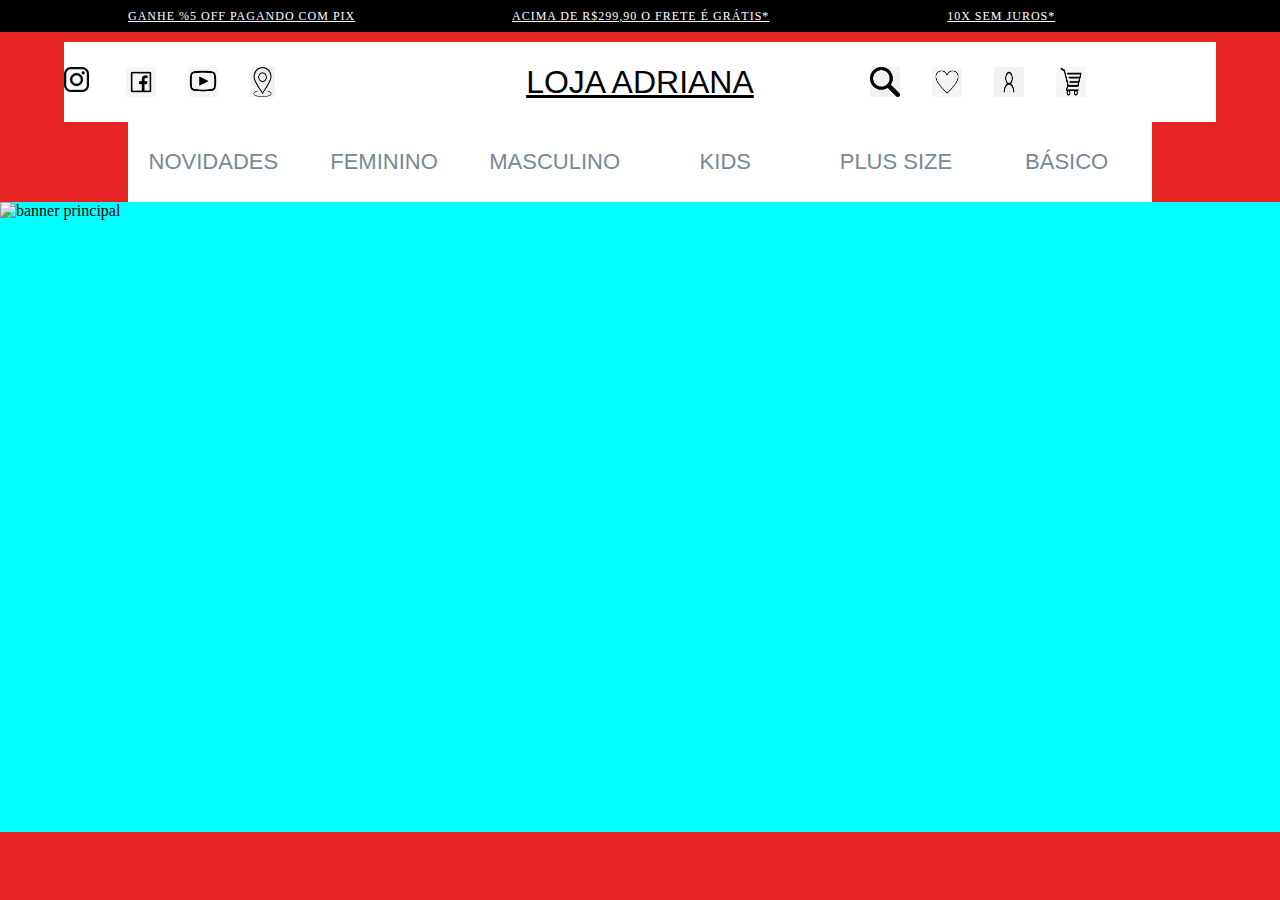
==== index.html @ 0b324292 "pagina-web" ====
<!DOCTYPE html>

<html lang="pt-br">

<head>

    <meta charset="UTF-8">
    <meta http-equiv="X-UA-Compatible" content="IE=edge">
    <meta name="viewport" content="width=device-width, initial-scale=1.0">
   
    <link rel="stylesheet" type="text/css" href="index.css">

    <title>Teste de site</title>

    <script src="index.js" defer></script>

</head>

<body id="fundo">
    <div id="tarjatopo">
        <div id="tarjaPreta">
            <div class="tarjaEsquerda">
                <span class="textoTarja">Ganhe %5 off pagando com pix</span>
            </div>
            <div class="tarjaCentro">
                <span class="textoTarja">Acima de R$299,90 o frete é grátis*</span>
            </div>
            <div class="tarjaDireita">
                <span class="textoTarja">10X sem juros*</span>
            </div>
        </div>
    </div>
    <div id="tarjalogo">
        <div class="tle">
            <div class="dr">
                <a href="https://www.instagram.com/" target="_blank">
                    <img src="img/instagram.png" alt="logo instagram" width="25" height="25">
                </a> 
            </div>
            <div class="dr">
                <a href="https://pt-br.facebook.com/" target="_blank">
                    <img src="img/facebook.png" alt="logo facebook" width="30" height="30">
                </a>
            </div>
            <div class="dr">
                <a href="https://www.youtube.com/" target="_blank">    
                    <img src="img/youtube.png" alt="logo youtube" width="30" height="30">
                </a>
            </div>
            <div class="dr">
                <img src="img/cep.png" alt="logo cep" width="25" height="30">
            </div>
        </div>
        <div class="tlc">
            <span class="tl">
                Loja Adriana
            </span>
        </div>
        <div class="tld">
            <div class="dr">
                <img src="img/pesquisa.png" alt="icone de pesquisa" width="30" height="30">
            </div>
            <div class="dr">
                <img src="img/favorito.png" alt="icone favorito" width="30" height="30">
            </div>
            <div class="dr">
                <img src="img/login.png" alt="icone de login" width="30" height="30">
            </div>
            <div class="dr">
                <img src="img/carrinho.png" alt="icone do carrinho" width="30" height="30">
            </div>
        </div>
    </div>
    <div class="menu">
        <div class="btmn">
            <span class="btspmn" onclick="btn_menu()">
                Novidades
            </span>
        </div>
        <div class="btmn">
            <span class="btspmn" onclick="btn_menu()">
                Feminino
            </span>
        </div>
        <div class="btmn">
            <span class="btspmn" onclick="btn_menu()">
                Masculino
            </span>
        </div>
        <div class="btmn">
            <span class="btspmn" onclick="btn_menu()">
                Kids
            </span>
        </div>
        <div class="btmn">
            <span class="btspmn" onclick="btn_menu()">
                Plus size
            </span>
        </div>
        <div class="btmn">
            <span class="btspmn" onclick="btn_menu()">
                Básico
            </span>
        </div>

    </div>
    <div class="slider">
        
        <img src="img/banner.png" alt="banner principal" width="100%" height="100%">
        
    </div>
</body">

</html>
---- index.css ----
/* Ações relacionados ao <BODY> */
#fundo{
    background-color: rgb(230, 36, 36);
    margin: 0px;
    padding: 0px;
}
/* div tarja preta do topo  */
#tarjatopo{
    width: 100%;
    height: 2rem;
    background-color: rgb(0, 0, 0);
    margin-bottom: 0.625rem;
}
/* div tarja preta de dentro, do topo  */
#tarjaPreta{
    display: flex;
    margin: 0 auto;
    width: 80%;
    height: 2rem;
    background-color: rgb(0, 0, 0);
}
.tarjaEsquerda{
    float: left;
    width: 30%;
    height: 2rem;
    text-align: center;
    display: flex;
    align-items: center;
    background-color: rgb(0, 0, 0);
}
.tarjaCentro{
    margin: 0 auto;
    width: 35%;
    height: 2rem;
    text-align: center;
    display: flex;
    align-items: center;
    background-color: rgb(0, 0, 0);
}
.tarjaDireita{
    float: right;
    width: 20%;
    height: 2rem;
    text-align: center;
    display: flex;
    align-items: center;
    background-color: rgb(0, 0, 0);
}
#tarjalogo{
    margin: 0 auto;
    width: 90%;
    height: 5rem;
    display: flex;
    background-color: rgb(255, 255, 255);
}
.textoTarja{
    color: white;
    text-decoration: underline;
    text-transform: uppercase;
    cursor: pointer;
    font-weight: 400;
    font-size: 0.75rem;
    letter-spacing: 0.0625rem;
    position: relative;
}
/* tarja interna da logo do lado esquerdo */
.tle{
    width: 30%;
    height: 5rem;
    display: flex;
    align-items: center;
    background-color: rgb(255, 255, 255);
}
/* tarja interna da logo do centro */
.tlc{
    width: 30%;
    height: 5rem;
    margin: 0 auto;
    display: flex;
    background-color: rgb(255, 255, 255);
}
/* tarja interna da logo do lado direito */
.tld{
    width: 30%;
    height: 5rem;
    float: right;
    display: flex;
    align-items: center;
    background-color: rgb(255, 255, 255);
}
/* Divs icones rede sociais */
.dr{
    width: 30px;
    height: 30px;
    margin-right: 2rem;
    cursor: pointer;
}
/* texto da logo */
.tl{
    display: flex;
    align-items: center;
    text-decoration: underline;
    text-transform: uppercase;
    font-size: 2rem;
    font-family:'Franklin Gothic Medium', 'Arial Narrow', Arial, sans-serif;
    cursor: pointer;
    margin: 0 auto;
}
/* div da barra de menu */
.menu{
    width: 80%;
    height: 5rem;
    display: flex;
    color: lightslategray;
    background-color: rgb(255, 255, 255);
    font-family: 'Franklin Gothic Medium', 'Arial Narrow', Arial, sans-serif;
    font-size: 22px;
    text-transform: uppercase;
    margin: 0 auto;
    align-items: center;
}
/* div dos botões do menu */
.btmn{
    width: 16.6%;
    height: 5rem;
    display: flex;
    align-items: center;
    margin: 0 auto;
    background-color: rgb(255, 255, 255);
}
/* div span do menu */
.btspmn{
    display: flex;
    align-items: center;
    margin: 0 auto;
    cursor: pointer;
}

/* Parte do banner */
.slider{
    position: absolute;
    width: 100%;
    height: 70%;
    background-color: aqua;
}
/*
.slides{
    
}
*/
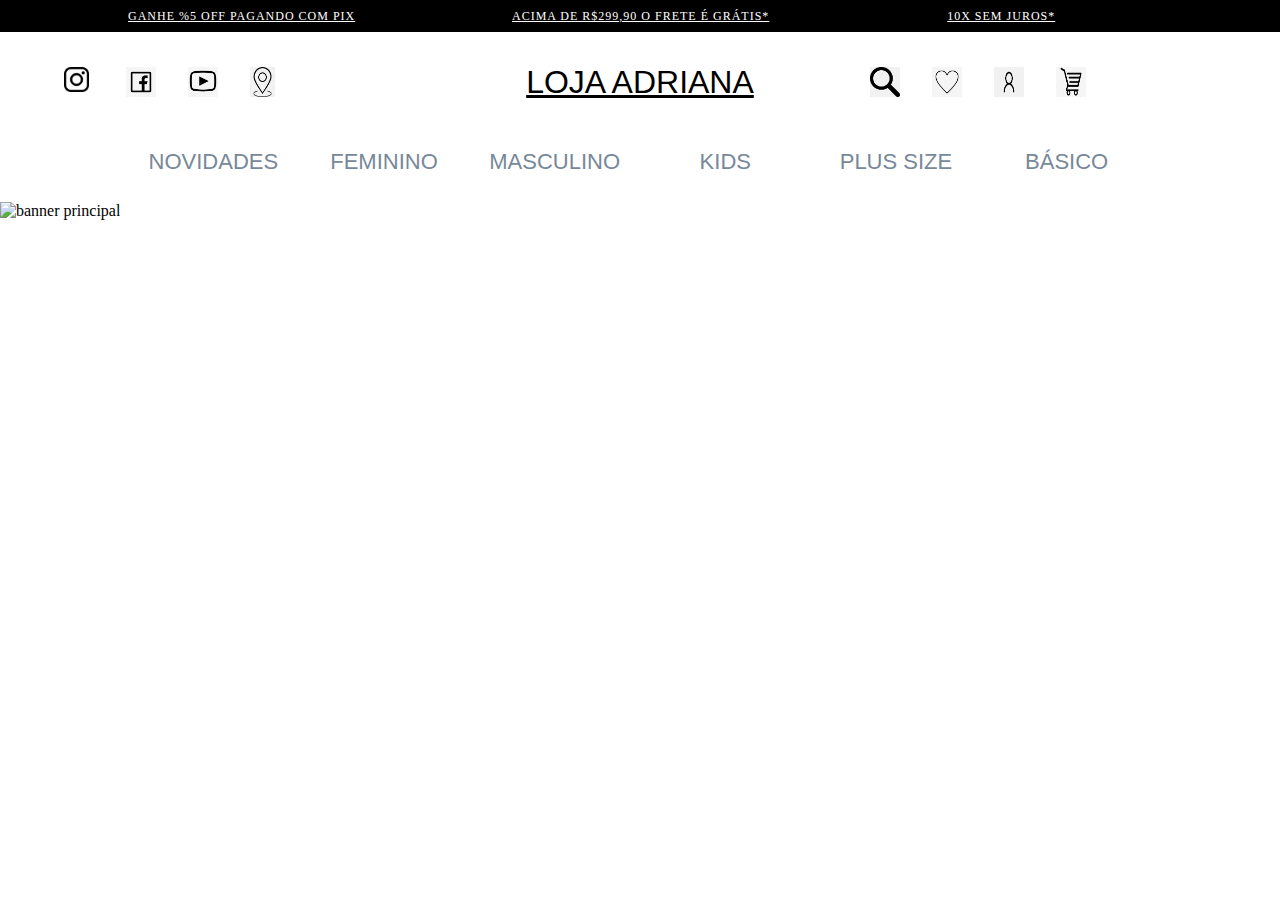
==== commit 53e00bea: "add as demais paginas" ====
--- a/index.html
+++ b/index.html
@@ -73,33 +73,45 @@
     </div>
     <div class="menu">
         <div class="btmn">
-            <span class="btspmn" onclick="btn_menu()">
-                Novidades
+            <span class="btspmn">
+                <a href="C:\Users\Aysllan\Documents\web\novidades.html">
+                    Novidades
+                </a>
             </span>
         </div>
         <div class="btmn">
-            <span class="btspmn" onclick="btn_menu()">
-                Feminino
+            <span class="btspmn">
+                <a href="C:\Users\Aysllan\Documents\web\feminino.html">
+                    Feminino
+                </a>
             </span>
         </div>
         <div class="btmn">
-            <span class="btspmn" onclick="btn_menu()">
-                Masculino
+                <span class="btspmn">
+                    <a href="C:\Users\Aysllan\Documents\web\masculino.html">
+                        Masculino
+                    </a>
+                </span>
+        </div>
+        <div class="btmn">
+            <span class="btspmn">
+                <a href="C:\Users\Aysllan\Documents\web\kids.html">
+                    Kids
+                </a>
             </span>
         </div>
         <div class="btmn">
-            <span class="btspmn" onclick="btn_menu()">
-                Kids
+            <span class="btspmn">
+                <a href="C:\Users\Aysllan\Documents\web\plussize.html">
+                    Plus size
+                </a>
             </span>
         </div>
         <div class="btmn">
-            <span class="btspmn" onclick="btn_menu()">
-                Plus size
-            </span>
-        </div>
-        <div class="btmn">
-            <span class="btspmn" onclick="btn_menu()">
-                Básico
+            <span class="btspmn">
+                <a href="C:\Users\Aysllan\Documents\web\basico.html">
+                    Básico
+                </a>
             </span>
         </div>
 
--- a/index.css
+++ b/index.css
@@ -1,8 +1,12 @@
 /* Ações relacionados ao <BODY> */
 #fundo{
-    background-color: rgb(230, 36, 36);
+    background-color: rgb(255, 255, 255);
     margin: 0px;
     padding: 0px;
+}
+a{
+    text-decoration: none;
+    color: inherit;
 }
 /* div tarja preta do topo  */
 #tarjatopo{
@@ -135,16 +139,38 @@
     margin: 0 auto;
     cursor: pointer;
 }
-
 /* Parte do banner */
 .slider{
     position: absolute;
     width: 100%;
     height: 70%;
-    background-color: aqua;
+    background-color: rgb(255, 255, 255);
 }
 /*
 .slides{
     
 }
 */
+.q-produto{
+
+    display: flex;
+    flex-wrap: wrap;
+    margin: 1.5rem 0px;
+    -webkit-box-pack: center;
+    justify-content: center;
+
+}
+.q-m-produto{
+
+    width: calc(10% - 16px);
+    margin: 0px 0.25rem 1rem;
+
+}
+.f-m-produto{
+
+    height: auto;
+    width: 100%;
+    position: flex;
+    margin: 0px auto;
+    box-sizing: border-box;
+}